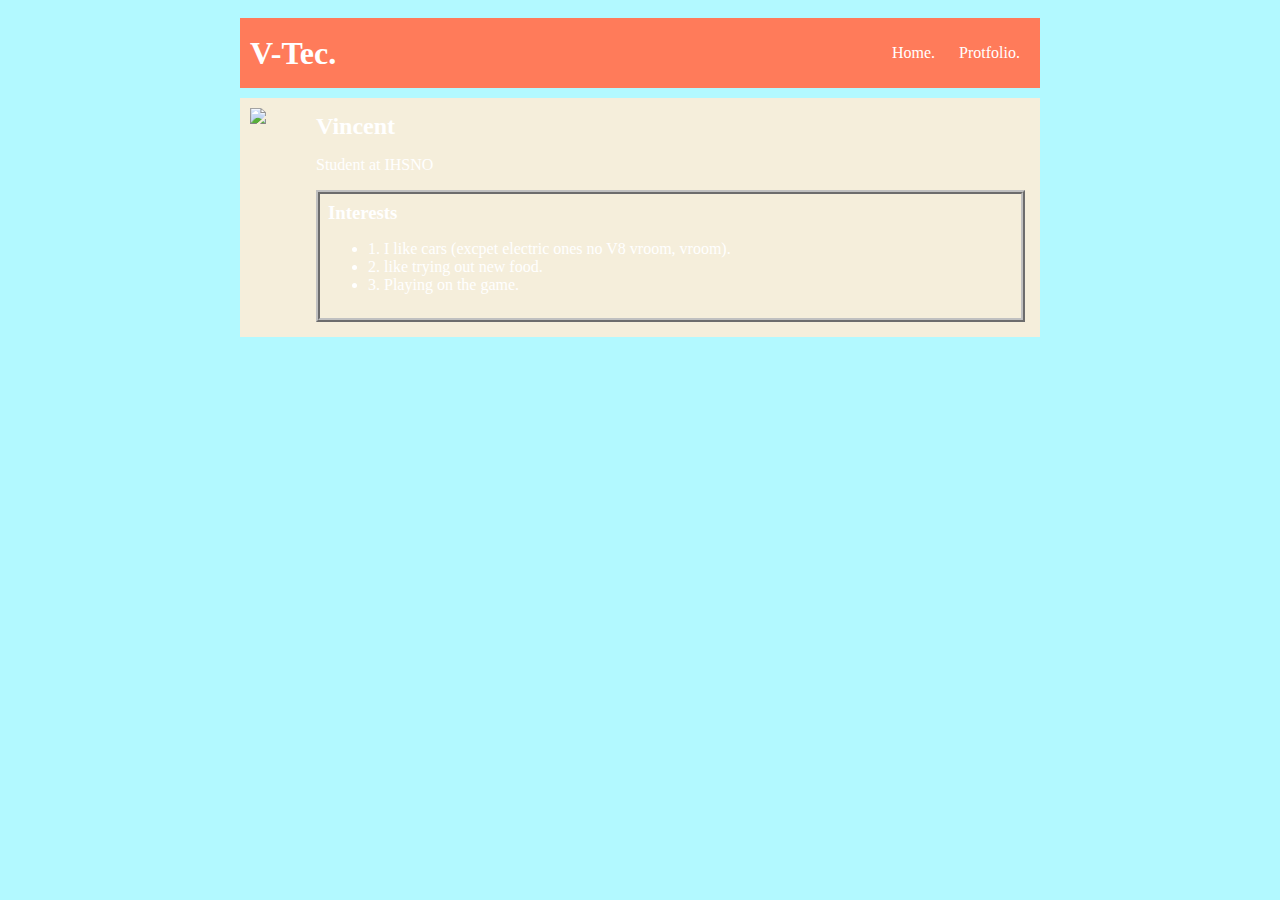
==== index.html @ f4f969a2 "first website done" ====
<!DOCTYPE html>
<html>
  <head>
    <title>V-TEC</title>
    <link rel="stylesheet" href="style.css" />
  </head>

  <body>
    <!--all content gose here-->
    <div id="all-contents">
      <nav>
        <h1>V-Tec.</h1>
        <ul id="nav-ul">
          <li class="nav-li">
            <a href="index.html">Home.</a>
          </li>
          <li class="nav-li">
            <a href="portfolio.html">Protfolio.</a>
          </li>
        </ul>
      </nav>

      <main>
        <!--SIdebar type-->
        <div class="sidebar">
          <img
            class="sidebar-img"
            src="https://pngimg.com/uploads/nissan/nissan_PNG68.png"
          />
        </div>

        <!--Content section-->
        <div class="content">
          <h2>Vincent</h2>
          <p>Student at IHSNO</p>
          <!--Interests section-->
          <div id="interests">
            <h3>Interests</h3>
            <ul>
              <li>1. I like cars (excpet electric ones no V8 vroom, vroom).</li>
              <li>2. like trying out new food.</li>
              <li>3. Playing on the game.</li>
            </ul>
          </div>
        </div>
      </main>
    </div>
    <!-- Visible shit that the user can see GO HERE.-->
  </body>
</html>
---- style.css ----
body {
    background: rgb(178, 249, 255);
    color: rgb(255, 255, 255);
    padding: 10px;
    font-family: oswald;
}
#all-contents {
  max-width: 800px;
    margin: auto;
    margin-bottom: 20px;
}

/* navigation menu */
nav {
    background: rgb(255, 123, 90);
   margin: 0 auto;
    display: flex;
    padding: 10px;
    margin-bottom: 10px;
}
h1 {
    display: flex;
    align-items: center;
    color: white;
    flex: 1;
    margin: 0;
}
#nav-ul {
    list-style-image: none;
}
.nav-li {
    display: inline-block;
    padding: 0 10px;
}
a {
    text-decoration: none;
    color: #fff;
}

/* main container area beneath menu */
main {
    background: rgb(245, 238, 219);
    display: flex;
}
.sidebar {
    margin-right: 25px;
    padding: 10px;
}
.sidebar-img {
    width: 200px;
}
.content {
    flex: 1;
    padding: 15px;
}

/* portfolio styles */
#interests {
    border: 4px silver ridge;
    padding: 8px;
}
h2, h3 {
    margin: 0px;
}
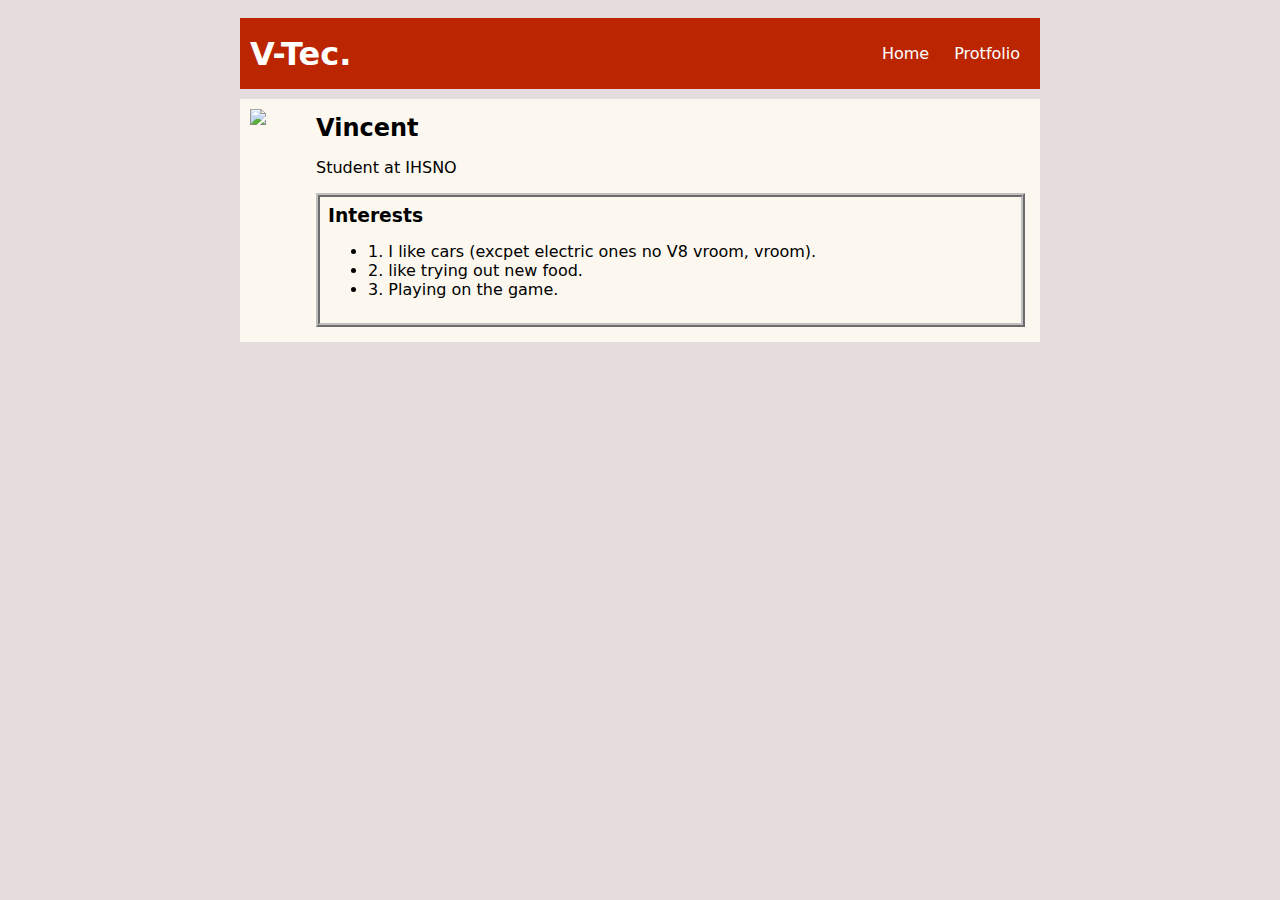
==== commit 3919e0a8: "Update 2" ====
--- a/index.html
+++ b/index.html
@@ -12,10 +12,10 @@
         <h1>V-Tec.</h1>
         <ul id="nav-ul">
           <li class="nav-li">
-            <a href="index.html">Home.</a>
+            <a href="index.html">Home</a>
           </li>
           <li class="nav-li">
-            <a href="portfolio.html">Protfolio.</a>
+            <a href="portfolio.html">Protfolio</a>
           </li>
         </ul>
       </nav>
--- a/style.css
+++ b/style.css
@@ -1,8 +1,8 @@
 body {
-    background: rgb(178, 249, 255);
-    color: rgb(255, 255, 255);
+    background: rgb(229, 221, 221);
+    color: rgb(0, 0, 0);
     padding: 10px;
-    font-family: oswald;
+    font-family: system-ui, -apple-system, BlinkMacSystemFont, 'Segoe UI', Roboto, Oxygen, Ubuntu, Cantarell, 'Open Sans', 'Helvetica Neue', sans-serif;
 }
 #all-contents {
   max-width: 800px;
@@ -12,7 +12,7 @@
 
 /* navigation menu */
 nav {
-    background: rgb(255, 123, 90);
+    background: rgb(187, 38, 1);
    margin: 0 auto;
     display: flex;
     padding: 10px;
@@ -21,7 +21,7 @@
 h1 {
     display: flex;
     align-items: center;
-    color: white;
+    color: rgb(255, 255, 255);
     flex: 1;
     margin: 0;
 }
@@ -39,7 +39,7 @@
 
 /* main container area beneath menu */
 main {
-    background: rgb(245, 238, 219);
+    background: rgb(252, 247, 239);
     display: flex;
 }
 .sidebar {
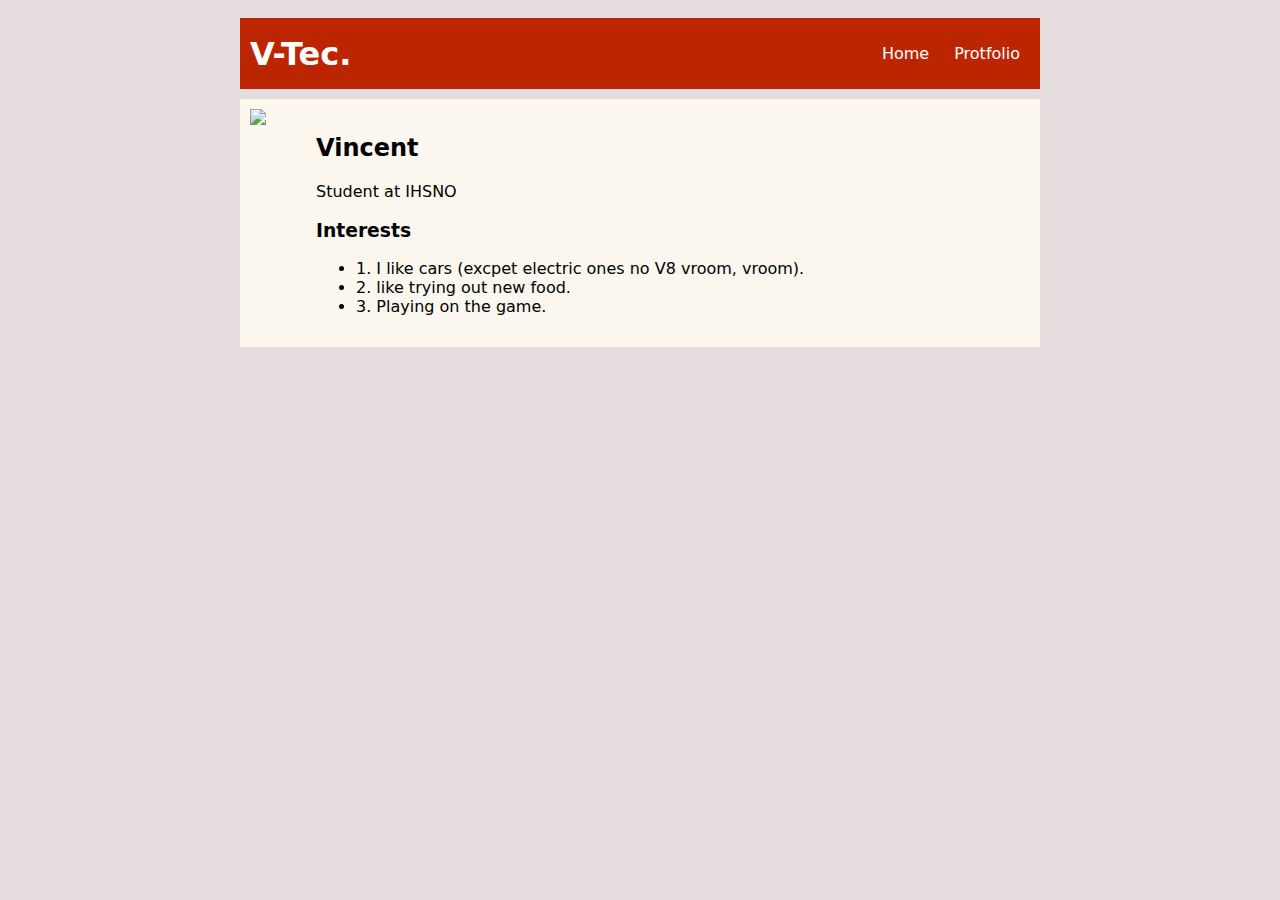
==== commit 288a1c2b: "add portfolio.html file" ====
--- a/index.html
+++ b/index.html
@@ -45,6 +45,6 @@
         </div>
       </main>
     </div>
-    <!-- Visible shit that the user can see GO HERE.-->
+    <!-- Visible suff that the user can see GO HERE.-->
   </body>
-</html>
+</html>--- a/style.css
+++ b/style.css
@@ -54,11 +54,78 @@
     padding: 15px;
 }
 
-/* portfolio styles */
-#interests {
-    border: 4px silver ridge;
-    padding: 8px;
+ /* portfolio styles */
+ .content h1 {
+color: black;
 }
-h2, h3 {
-    margin: 0px;
+
+#portfolio {
+list-style-type: none;
+padding-left: 0;
 }
+
+#portfolio li {
+background: #fff;
+padding: 10px;
+border-radius: 10px;
+margin-bottom: 10px;
+}
+
+#portfolio li:hover {
+background: #eee;
+}
+
+#portfolio a {
+text-decoration: none;
+color: #454545;
+}
+
+            /* responsive web design */
+            @media screen and (min-width: 120px) and (max-width: 1080px) {
+                main {
+                  height: 100ch;
+                  zoom: 1.5;
+                  display: grid;
+                }
+  
+                h1 {
+                  font-size: 44px;
+                }
+  
+                h2 {
+                  font-size: 42px;
+                }
+  
+                h3 {
+                  font-size: 36px;
+                }
+  
+                #all-contents {
+                  height: 100ch;
+                  margin: none;
+                }
+  
+                a {
+                  font-size: 42px;
+                }
+  
+                .sidebar {
+                  margin-right: 0px;
+                  justify-content: center;
+                  align-items: center;
+                }
+  
+                .sidebar-img {
+                  width: 100%;
+                }
+  
+                p,
+                li {
+                  font-size: 24px;
+                }
+  
+                .content {
+                  align-content: center;
+                  justify-content: center;
+                }
+            }